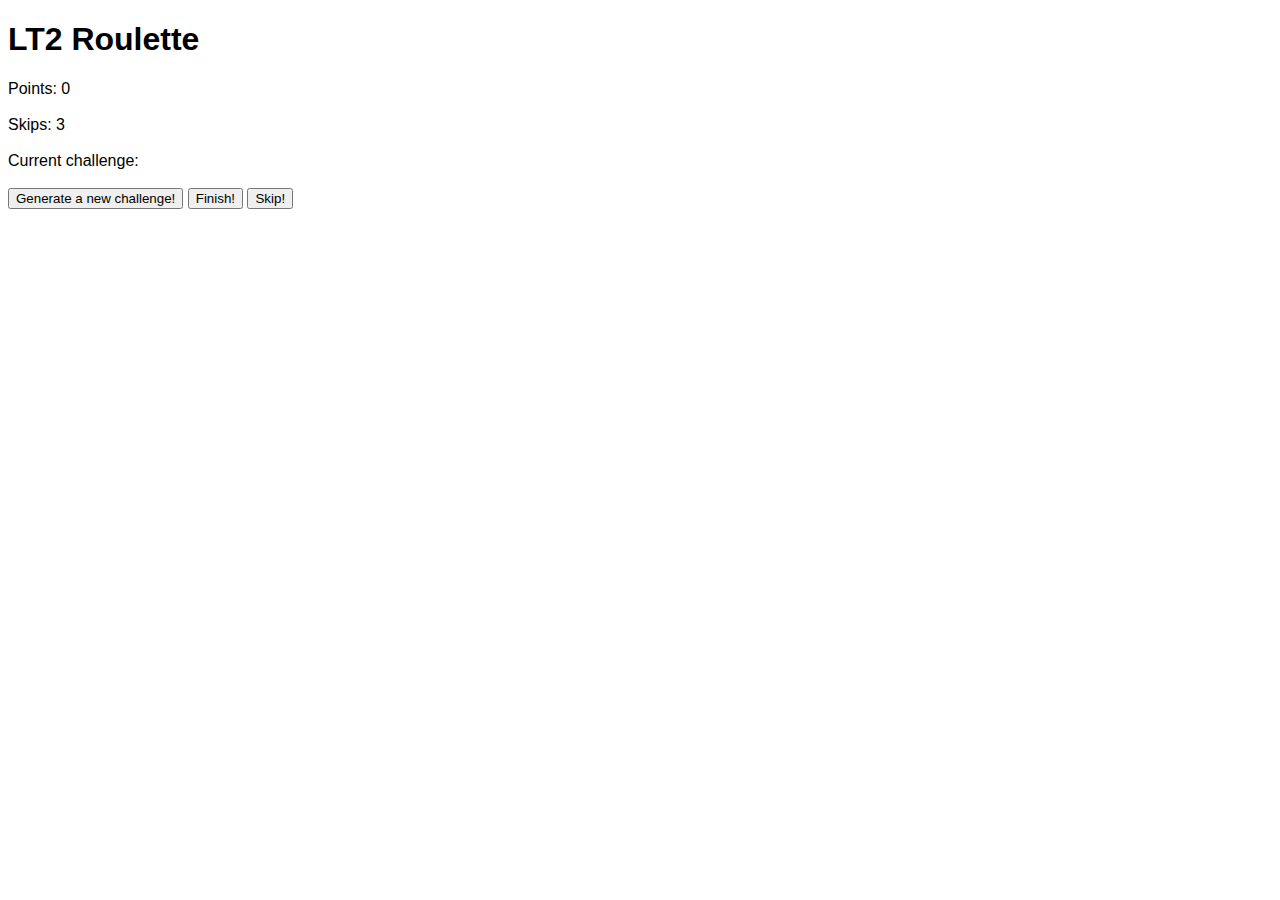
==== lt2roulette/index.html @ fd1f5b7e "Update index.html" ====
<!DOCTYPE html>

<html>
    <head>
        <title>LT2 Roulette</title>
        <style>
            * {
                font-family: Arial, Helvetica, sans-serif;
            }
        </style>
    </head>


    <body>
        <h1>LT2 Roulette</h1>
        <p>
            <div id="points">Points: 0</div> </br>
            <div id="skips">Skips: 3 </div> </br>
            <div id= "cchallenge">Current challenge:</div> </br>
            <button id="genbutton">Generate a new challenge!</button>
            <button id="donebutton">Finish!</button>
            <button id="skipbutton">Skip!</button> 
        </p>
    </body>

    <footer>
        <script>
            var PointsElement = document.getElementById("points");
            var SkipsElement = document.getElementById("skips");
            var ChallengeElement = document.getElementById("cchallenge");
            var CButton = document.getElementById("genbutton");
            var DoneButton = document.getElementById("donebutton");
            var SkipButton = document.getElementById("skipbutton");
            

            var Challenges = [
                ["Get oak", 1],
                ["Get cherry", 1],
                ["Get elm", 1],
                ["Get birch", 2],
                ["Get walnut", 5],
                ["Get pine or fir", 7],
                ["get frost", 15],
                ["Get koa", 20],
                ["get lava", 30],
                ["Get zombie", 35],
                ["Get gold", 35],
                ["Get cavecrawler", 50],
                ["Get phantom", 100]
            ];
            var CurrentPointsWorth = 0
            var TotalPoints = 0;
            var ChallengesCompleted = 0;
            var SkipsUsed = 0;
            var SkipsLeft = 3;
            
            // random element from array
            getRandomElementFromArray = function (list) {
                return list[Math.floor((Math.random()*list.length))];
            }

            // Listen for button clicks
            CButton.onclick = function() {
                if (CButton.innerHTML == "Generate a new challenge!"){
                    CButton.innerText = "Generate another challenge!"
                }

                var ChallengeArray = getRandomElementFromArray(Challenges);

                console.log(ChallengeArray[0]);
                console.log(ChallengeArray[1]);

                ChallengeElement.innerHTML = "Current challenge: " + ChallengeArray[0];

                TotalPoints = TotalPoints + CurrentPointsWorth
                PointsElement.innerHTML = "Points: " + TotalPoints.toString(10)
                ChallengesCompleted++;
                CurrentPointsWorth = ChallengeArray[1]
            }

            DoneButton.onclick = function() {
                // reset everything to defaults
                PointsElement.innerHTML = "Points: 0"
                SkipsElement.innerHTML = "Skips: 3"
                ChallengeElement.innerHTML = "Current challenge:"
                CButton.innerHTML = "Generate a new challenge!"
                alert("FINAL STATS:\n Points:" + TotalPoints.toString(10) + "\n Total challenges completed: " + ChallengesCompleted.toString(10) + "\n Skips used: " + SkipsUsed.toString(10) + "\n Good job!")
                SkipsUsed = 0;
                TotalPoints = 0;
                CurrentPointsWorth = 0;
                ChallengesCompleted = 0;
            }

            SkipButton.onclick = function(){
                if(SkipsUsed < 3 ){
                    SkipsUsed++;
                    SkipsLeft = SkipsLeft - 1;

                    var ChallengeArray = getRandomElementFromArray(Challenges);
                    ChallengeElement.innerHTML = "Current challenge: " + ChallengeArray[0];
                    PointsElement.innerHTML = "Points: " + TotalPoints.toString(10)
                    CurrentPointsWorth = ChallengeArray[1]
                    SkipsElement.innerHTML = "Skips left: " + SkipsLeft.toString(10)
                } else {
                    alert("You have no skips left!")
                    DoneButton.onclick()
                }
            }
        </script>
    </footer>
</html>
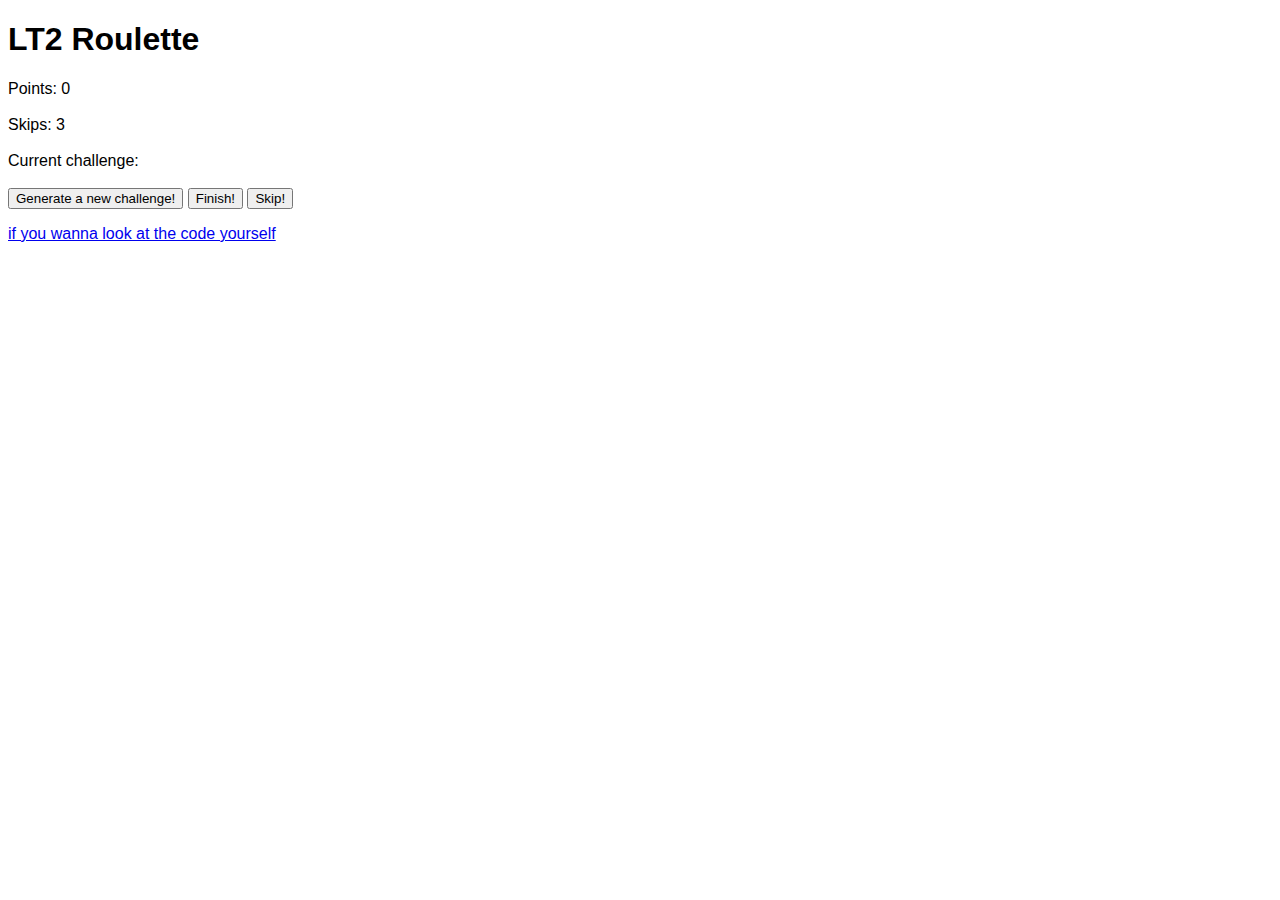
==== commit 26806ae3: "Update index.html" ====
--- a/lt2roulette/index.html
+++ b/lt2roulette/index.html
@@ -24,6 +24,7 @@
     </body>
 
     <footer>
+        <p><a href="https://github.com/zTags/ztags.github.io/blob/production/lt2roulette/index.html">if you wanna look at the code yourself</a></p>
         <script>
             var PointsElement = document.getElementById("points");
             var SkipsElement = document.getElementById("skips");
@@ -53,7 +54,7 @@
             var ChallengesCompleted = 0;
             var SkipsUsed = 0;
             var SkipsLeft = 3;
-            
+
             // random element from array
             getRandomElementFromArray = function (list) {
                 return list[Math.floor((Math.random()*list.length))];
@@ -84,7 +85,15 @@
                 SkipsElement.innerHTML = "Skips: 3"
                 ChallengeElement.innerHTML = "Current challenge:"
                 CButton.innerHTML = "Generate a new challenge!"
-                alert("FINAL STATS:\n Points:" + TotalPoints.toString(10) + "\n Total challenges completed: " + ChallengesCompleted.toString(10) + "\n Skips used: " + SkipsUsed.toString(10) + "\n Good job!")
+
+                if (ChallengesCompleted != 0) {
+                    ChallengesCompleted = ChallengesCompleted - 1;
+                }
+                if(SkipsUsed == 0){
+                    alert("FINAL STATS:\n Points: " + TotalPoints.toString(10) + "\n Total challenges completed: " + ChallengesCompleted.toString(10) + "\n Skips used: " + SkipsUsed.toString(10) + "\n Good job!")
+                } else {
+                    alert("FINAL STATS:\n Points: " + TotalPoints.toString(10) + "\n Total challenges completed: " + ChallengesCompleted.toString(10) + "\n Skips used: " + SkipsUsed.toString(10))
+                }
                 SkipsUsed = 0;
                 TotalPoints = 0;
                 CurrentPointsWorth = 0;
